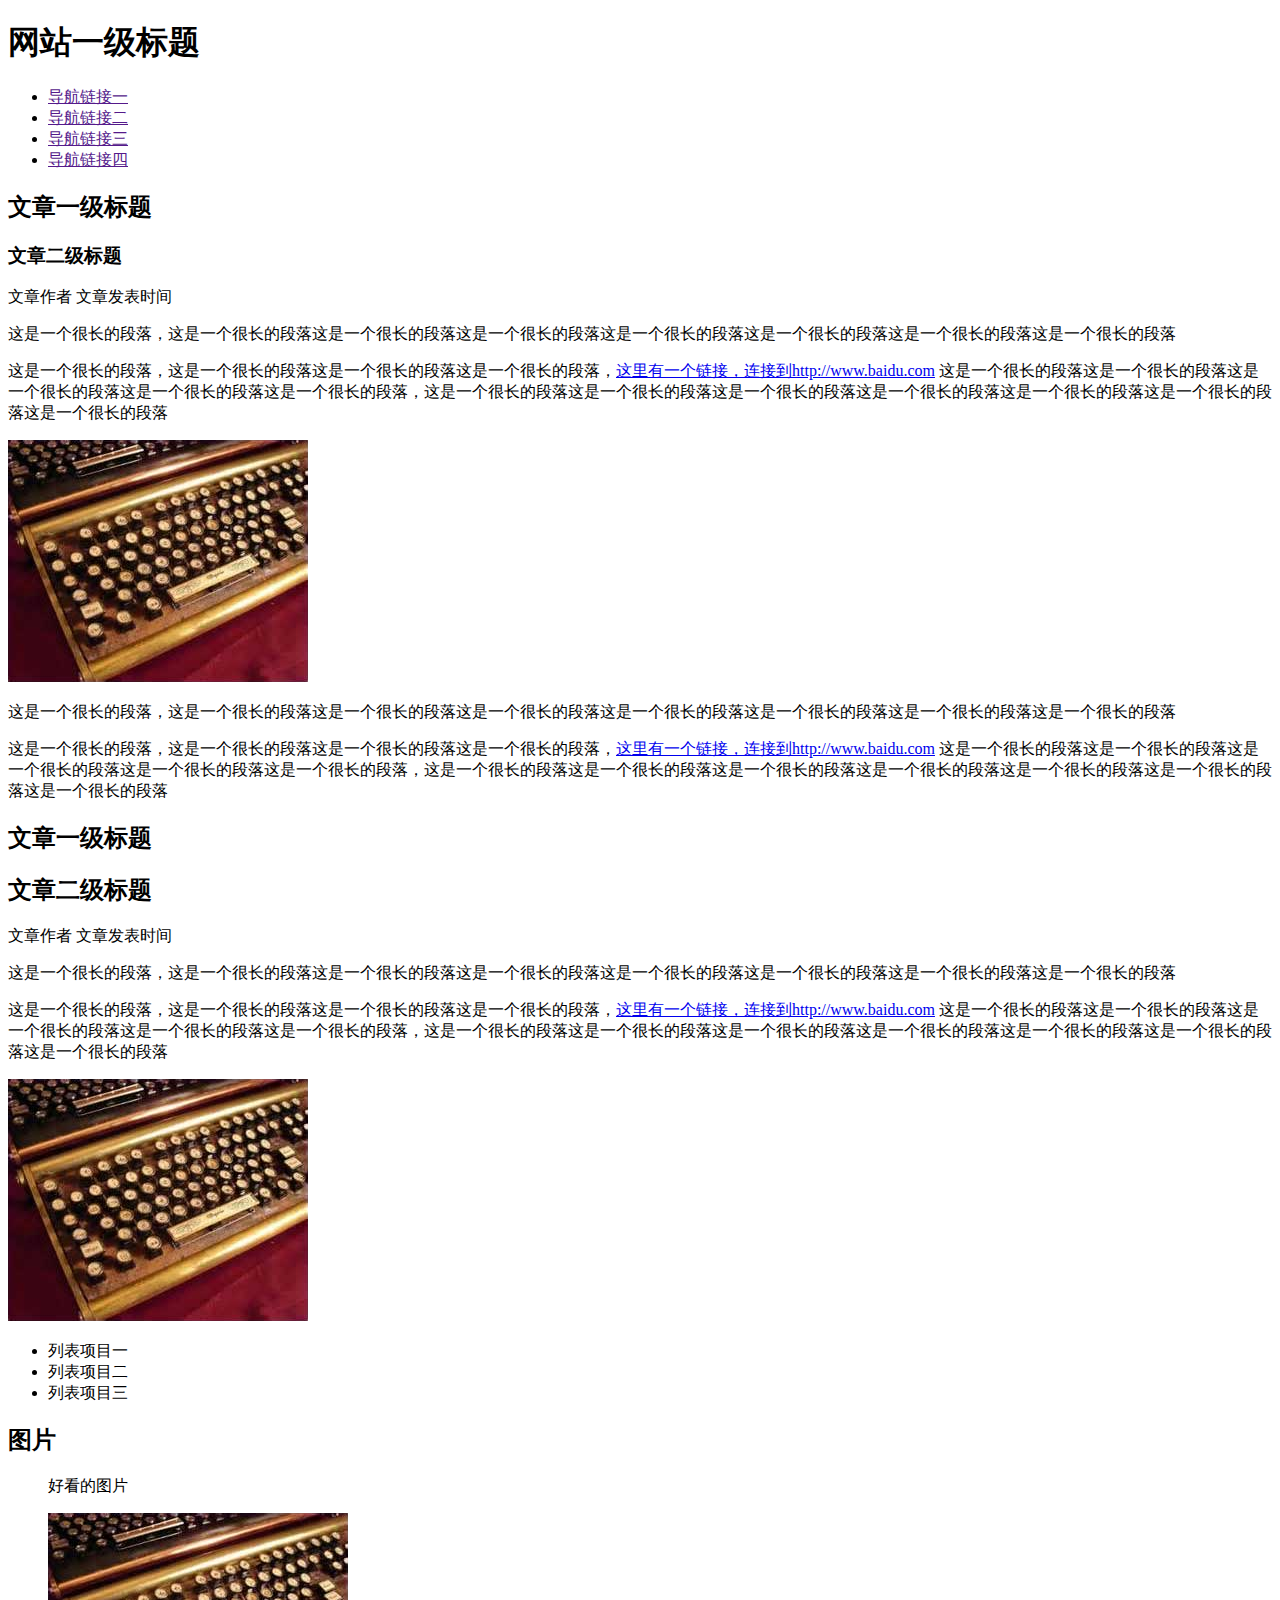
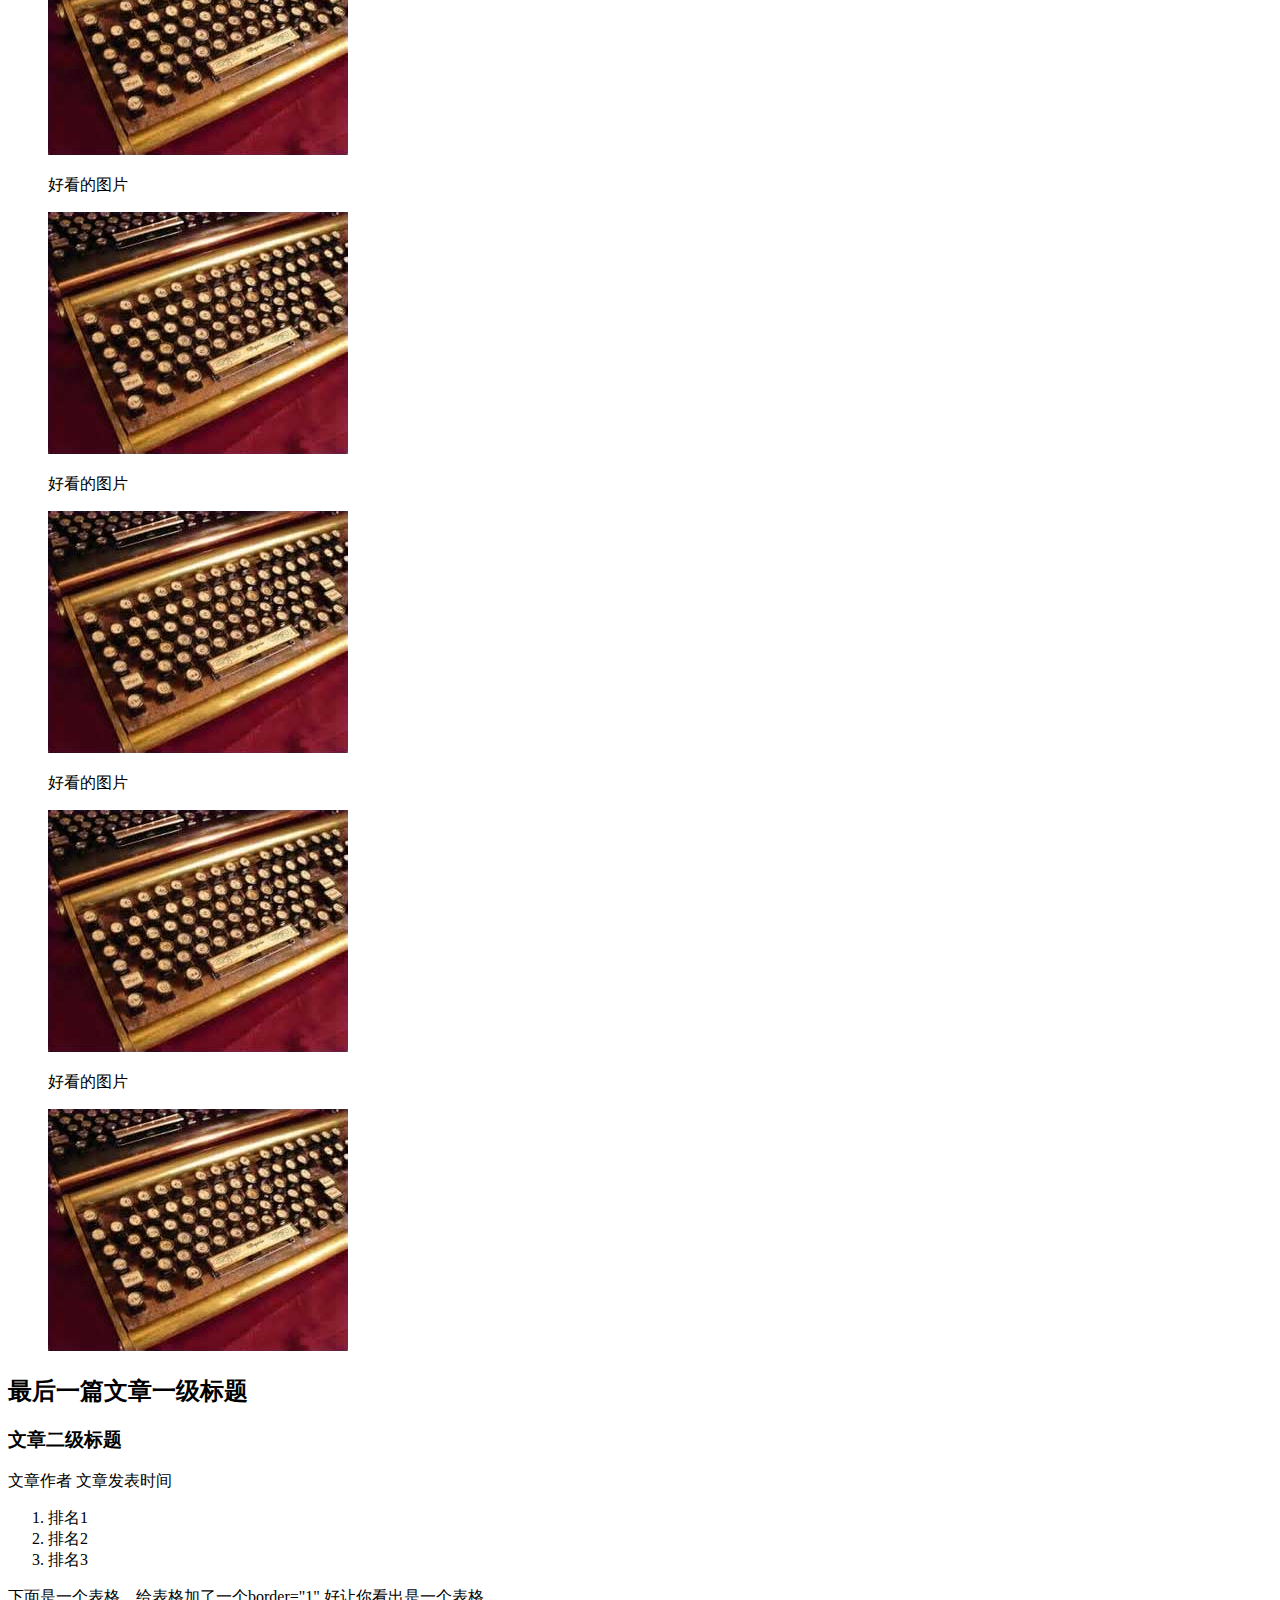
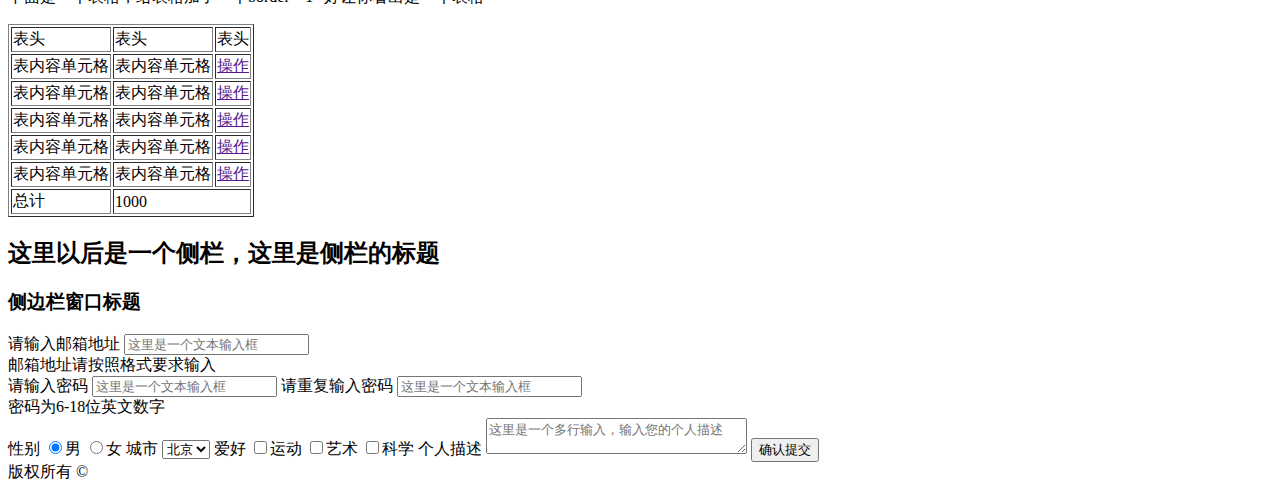
==== xiaowei/task01/index.html @ 320e219f "task01" ====
<!DOCTYPE html>
<html lang="en">

<head>
    <title>任务一：零基础HTML编码</title>
    <meta charset="UTF-8">
    <meta name="viewport" content="width=device-width, initial-scale=1">
    <link href="css/style.css" rel="stylesheet">
</head>

<body>

    <head>
        <h1>网站一级标题</h1>
        <nav>
            <ul>
                <li><a href="">导航链接一</a></li>
                <li><a href="">导航链接二</a> </li>
                <li><a href="">导航链接三</a> </li>
                <li><a href="">导航链接四</a> </li>
            </ul>
        </nav>
    </head>
    <article>
        <header>
            <h2>文章一级标题</h2>
            <h3>文章二级标题</h3>
            <p>文章作者 文章发表时间</p>
        </header>
        <p>这是一个很长的段落，这是一个很长的段落这是一个很长的段落这是一个很长的段落这是一个很长的段落这是一个很长的段落这是一个很长的段落这是一个很长的段落</p>
        <p>这是一个很长的段落，这是一个很长的段落这是一个很长的段落这是一个很长的段落，<a href='http:://www.baidu.com' target="_blank">这里有一个链接，连接到http://www.baidu.com</a>            这是一个很长的段落这是一个很长的段落这是一个很长的段落这是一个很长的段落这是一个很长的段落，这是一个很长的段落这是一个很长的段落这是一个很长的段落这是一个很长的段落这是一个很长的段落这是一个很长的段落这是一个很长的段落</p>
        <img src="./task01.png" alt="">
        <p>这是一个很长的段落，这是一个很长的段落这是一个很长的段落这是一个很长的段落这是一个很长的段落这是一个很长的段落这是一个很长的段落这是一个很长的段落</p>
        <p>这是一个很长的段落，这是一个很长的段落这是一个很长的段落这是一个很长的段落，<a href='http:://www.baidu.com' target="_blank">这里有一个链接，连接到http://www.baidu.com</a>            这是一个很长的段落这是一个很长的段落这是一个很长的段落这是一个很长的段落这是一个很长的段落，这是一个很长的段落这是一个很长的段落这是一个很长的段落这是一个很长的段落这是一个很长的段落这是一个很长的段落这是一个很长的段落</p>
    </article>
    <article>
        <header>
            <h2>文章一级标题</h2>
            <h2>文章二级标题</h2>
            <p>文章作者 文章发表时间</p>
        </header>
        <p>这是一个很长的段落，这是一个很长的段落这是一个很长的段落这是一个很长的段落这是一个很长的段落这是一个很长的段落这是一个很长的段落这是一个很长的段落</p>
        <p>这是一个很长的段落，这是一个很长的段落这是一个很长的段落这是一个很长的段落，<a href='http:://www.baidu.com' target="_blank">这里有一个链接，连接到http://www.baidu.com</a>            这是一个很长的段落这是一个很长的段落这是一个很长的段落这是一个很长的段落这是一个很长的段落，这是一个很长的段落这是一个很长的段落这是一个很长的段落这是一个很长的段落这是一个很长的段落这是一个很长的段落这是一个很长的段落</p>
        <img src="./task01.png" alt="">
        <ul>
            <li>列表项目一</li>
            <li>列表项目二</li>
            <li>列表项目三</li>
        </ul>
    </article>
    <section>
        <header>
            <h2>图片</h2>
        </header>
        <dl>
            <dt>
                <dd>
                    <p>好看的图片</p>
                    <img src="./task01.png" alt=""></dd>
                <dd>
                    <p>好看的图片</p>
                    <img src="./task01.png" alt=""></dd>
                <dd>
                    <p>好看的图片</p>
                    <img src="./task01.png" alt=""></dd>
                <dd>
                    <p>好看的图片</p>
                    <img src="./task01.png" alt=""></dd>
                <dd>
                    <p>好看的图片</p>
                    <img src="./task01.png" alt=""></dd>
            </dt>
        </dl>
    </section>
    <article>
        <header>
            <h2>最后一篇文章一级标题</h2>
            <h3>文章二级标题</h3>
            <p>文章作者 文章发表时间</p>
        </header>
        <ol>
            <li>排名1</li>
            <li>排名2</li>
            <li>排名3</li>
        </ol>
        <p>下面是一个表格，给表格加了一个border="1" 好让你看出是一个表格</p>
        <table border="1">
            <thead>
                <td>表头</td>
                <td>表头</td>
                <td>表头</td>
            </thead>
            <tbody>
                <tr>
                    <td>表内容单元格</td>
                    <td>表内容单元格</td>
                    <td><a href="">操作</a></td>
                </tr>
                <tr>
                    <td>表内容单元格</td>
                    <td>表内容单元格</td>
                    <td><a href="">操作</a></td>
                </tr>
                <tr>
                    <td>表内容单元格</td>
                    <td>表内容单元格</td>
                    <td><a href="">操作</a></td>
                </tr>
                <tr>
                    <td>表内容单元格</td>
                    <td>表内容单元格</td>
                    <td><a href="">操作</a></td>
                </tr>
                <tr>
                    <td>表内容单元格</td>
                    <td>表内容单元格</td>
                    <td><a href="">操作</a></td>
                </tr>
                <tr>
                    <td>总计</td>
                    <td colspan="2">1000</td>
                </tr>
            </tbody>
        </table>
    </article>
    <aside>
        <h2>这里以后是一个侧栏，这里是侧栏的标题</h2>
        <h3>侧边栏窗口标题</h3>
        <form>
            <div>
                <label for="emailAddress">请输入邮箱地址</label>
                <input type="email" name="emailAddress" value="" placeholder="这里是一个文本输入框">
                <div>邮箱地址请按照格式要求输入</div>
            </div>

            <div>
                <label for="pw">请输入密码</label>
                <input type="password" name="pw" value="" placeholder="这里是一个文本输入框">
                <label for="pw">请重复输入密码</label>
                <input type="password" name="pw" value="" placeholder="这里是一个文本输入框">
                <div>密码为6-18位英文数字</div>
            </div>

            <label for="sex">性别</label>
            <input type="radio" name="sex" value="男" checked>男
            <input type="radio" name="sex" value="女">女

            <label for="city">城市</label>
            <select name="city" id="city">
                <option value="北京">北京</option>
                <option value="上海">上海</option>
                <option value="广州">广州</option>
            </select>

            <label for="hobby">爱好</label>
            <input type="checkbox" name="hobby" value="运动">运动
            <input type="checkbox" name="hobby" value="艺术">艺术
            <input type="checkbox" name="hobby" value="科学">科学

            <label for="des">个人描述</label>
            <textarea rows="2" cols="30" name="des" placeholder="这里是一个多行输入，输入您的个人描述"></textarea>

            <button type="submit">确认提交</button>
        </form>
    </aside>
    <footer>
        版权所有 &copy;
    </footer>
</body>

</html>
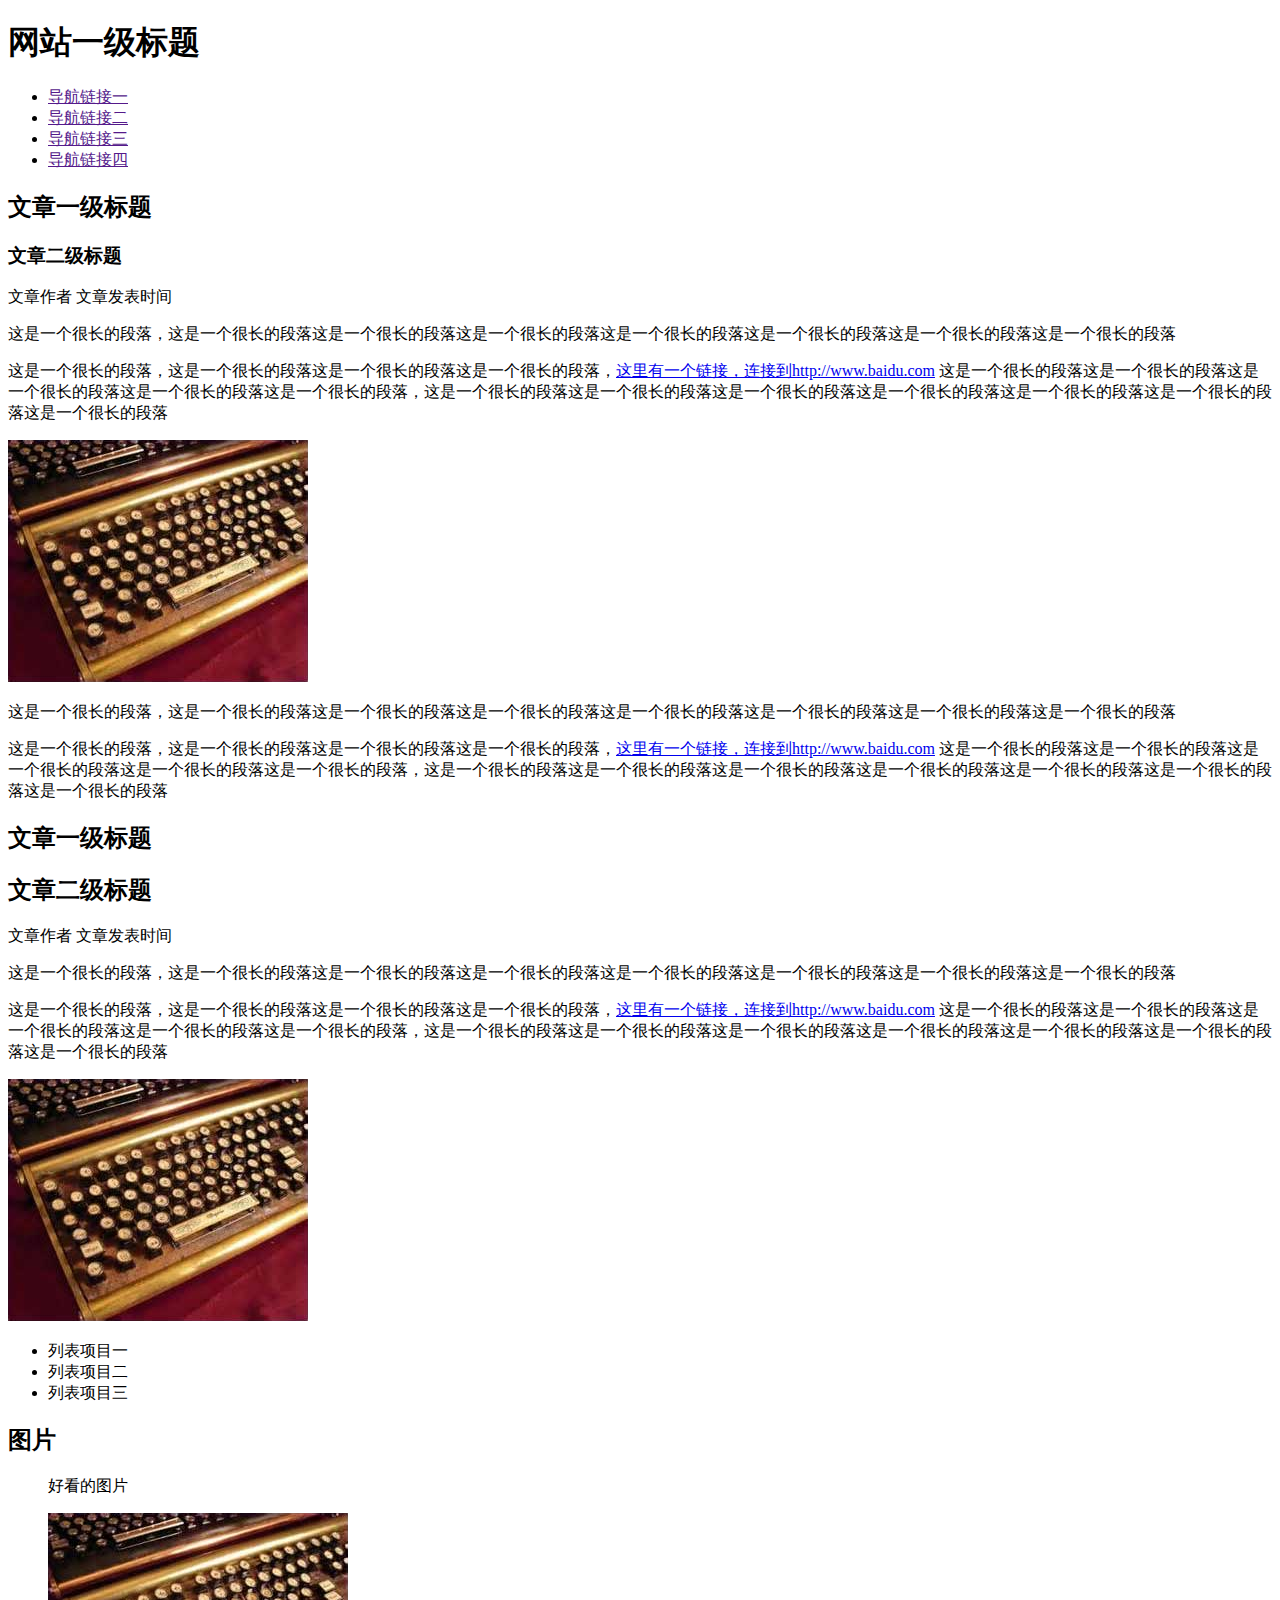
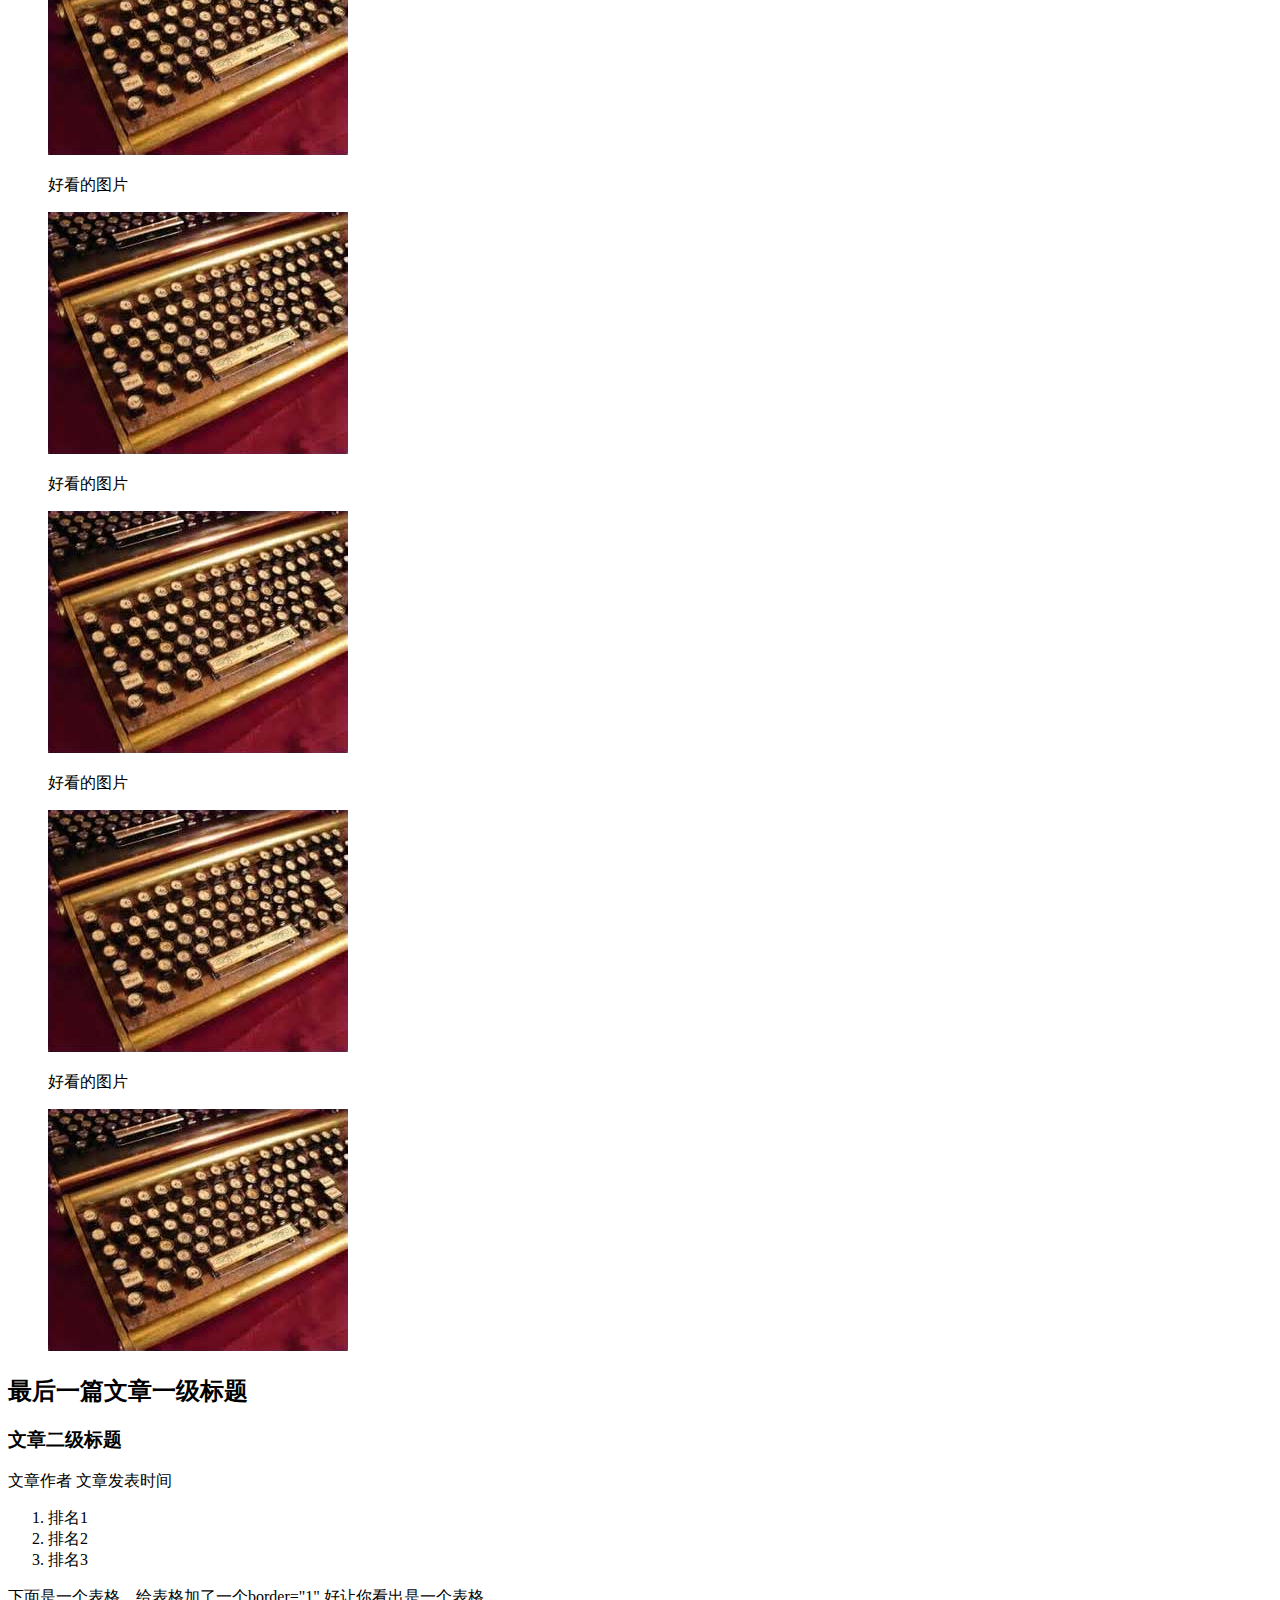
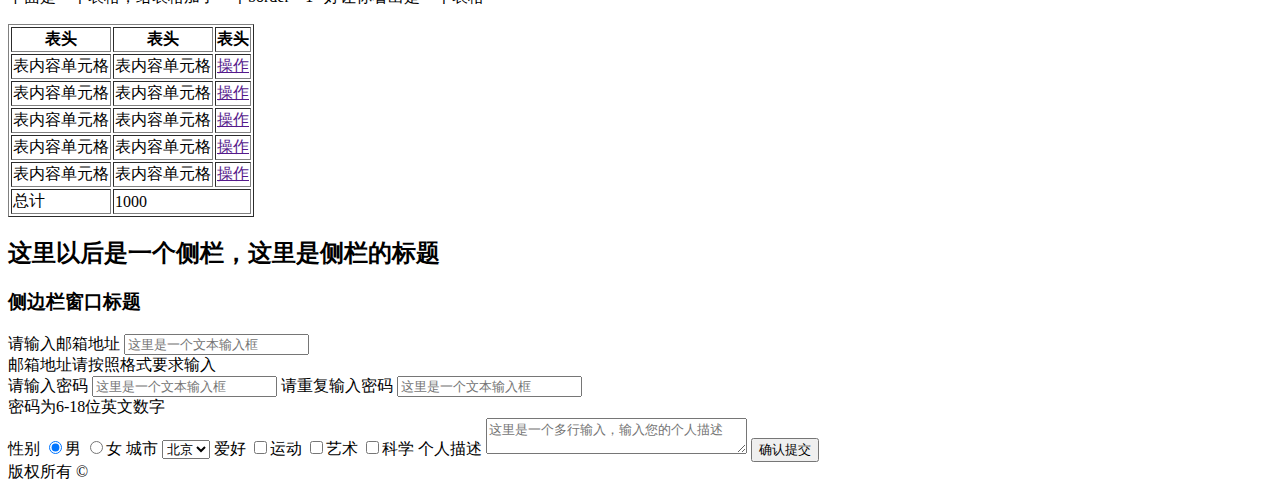
==== commit bb1b7596: "update" ====
--- a/xiaowei/task01/index.html
+++ b/xiaowei/task01/index.html
@@ -23,9 +23,11 @@
     </head>
     <article>
         <header>
-            <h2>文章一级标题</h2>
-            <h3>文章二级标题</h3>
-            <p>文章作者 文章发表时间</p>
+            <hgroup>
+                <h2>文章一级标题</h2>
+                <h3>文章二级标题</h3>
+            </hgroup>
+            <span>文章作者 文章发表时间</span>
         </header>
         <p>这是一个很长的段落，这是一个很长的段落这是一个很长的段落这是一个很长的段落这是一个很长的段落这是一个很长的段落这是一个很长的段落这是一个很长的段落</p>
         <p>这是一个很长的段落，这是一个很长的段落这是一个很长的段落这是一个很长的段落，<a href='http:://www.baidu.com' target="_blank">这里有一个链接，连接到http://www.baidu.com</a>            这是一个很长的段落这是一个很长的段落这是一个很长的段落这是一个很长的段落这是一个很长的段落，这是一个很长的段落这是一个很长的段落这是一个很长的段落这是一个很长的段落这是一个很长的段落这是一个很长的段落这是一个很长的段落</p>
@@ -35,9 +37,11 @@
     </article>
     <article>
         <header>
-            <h2>文章一级标题</h2>
-            <h2>文章二级标题</h2>
-            <p>文章作者 文章发表时间</p>
+            <hgroup>
+                <h2>文章一级标题</h2>
+                <h2>文章二级标题</h2>
+            </hgroup>
+            <span>文章作者 文章发表时间</span>
         </header>
         <p>这是一个很长的段落，这是一个很长的段落这是一个很长的段落这是一个很长的段落这是一个很长的段落这是一个很长的段落这是一个很长的段落这是一个很长的段落</p>
         <p>这是一个很长的段落，这是一个很长的段落这是一个很长的段落这是一个很长的段落，<a href='http:://www.baidu.com' target="_blank">这里有一个链接，连接到http://www.baidu.com</a>            这是一个很长的段落这是一个很长的段落这是一个很长的段落这是一个很长的段落这是一个很长的段落，这是一个很长的段落这是一个很长的段落这是一个很长的段落这是一个很长的段落这是一个很长的段落这是一个很长的段落这是一个很长的段落</p>
@@ -74,21 +78,25 @@
     </section>
     <article>
         <header>
-            <h2>最后一篇文章一级标题</h2>
-            <h3>文章二级标题</h3>
-            <p>文章作者 文章发表时间</p>
+            <hgroup>
+                <h2>最后一篇文章一级标题</h2>
+                <h3>文章二级标题</h3>
+            </hgroup>
+            <span>文章作者 文章发表时间</span>
         </header>
         <ol>
             <li>排名1</li>
             <li>排名2</li>
             <li>排名3</li>
         </ol>
-        <p>下面是一个表格，给表格加了一个border="1" 好让你看出是一个表格</p>
         <table border="1">
+            <p>下面是一个表格，给表格加了一个border="1" 好让你看出是一个表格</p>
             <thead>
-                <td>表头</td>
-                <td>表头</td>
-                <td>表头</td>
+                <tr>
+                    <th>表头</th>
+                    <th>表头</th>
+                    <th>表头</th>
+                </tr>
             </thead>
             <tbody>
                 <tr>
@@ -116,17 +124,21 @@
                     <td>表内容单元格</td>
                     <td><a href="">操作</a></td>
                 </tr>
+            </tbody>
+            <tfoot>
                 <tr>
                     <td>总计</td>
                     <td colspan="2">1000</td>
                 </tr>
-            </tbody>
+            </tfoot>
         </table>
     </article>
     <aside>
-        <h2>这里以后是一个侧栏，这里是侧栏的标题</h2>
-        <h3>侧边栏窗口标题</h3>
-        <form>
+        <hgroup>
+            <h2>这里以后是一个侧栏，这里是侧栏的标题</h2>
+            <h3>侧边栏窗口标题</h3>
+        </hgroup>
+        <form action="" method="post">
             <div>
                 <label for="emailAddress">请输入邮箱地址</label>
                 <input type="email" name="emailAddress" value="" placeholder="这里是一个文本输入框">
